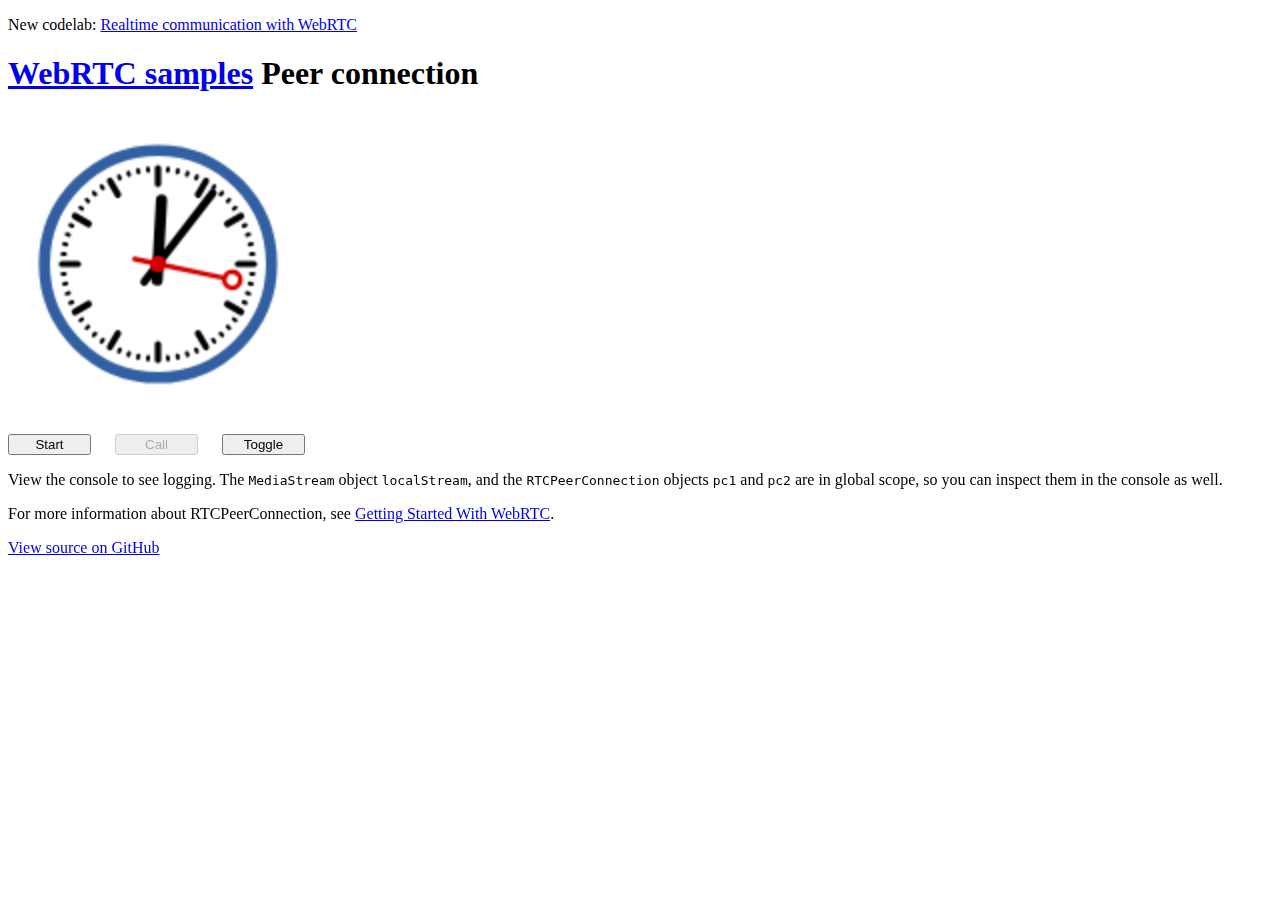
==== src/content/peerconnection/pc1/index.html @ d884d70f "additions for canvas.captureStream issue" ====
<!DOCTYPE html>
<!--
 *  Copyright (c) 2015 The WebRTC project authors. All Rights Reserved.
 *
 *  Use of this source code is governed by a BSD-style license
 *  that can be found in the LICENSE file in the root of the source
 *  tree.
-->
<html>
<head>

  <meta charset="utf-8">
  <meta name="description" content="WebRTC code samples">
  <meta name="viewport" content="width=device-width, user-scalable=yes, initial-scale=1, maximum-scale=1">
  <meta itemprop="description" content="Client-side WebRTC code samples">
  <meta itemprop="image" content="../../../images/webrtc-icon-192x192.png">
  <meta itemprop="name" content="WebRTC code samples">
  <meta name="mobile-web-app-capable" content="yes">
  <meta id="theme-color" name="theme-color" content="#ffffff">

  <base target="_blank">

  <title>Peer connection</title>

  <link rel="icon" sizes="192x192" href="../../../images/webrtc-icon-192x192.png">
  <link href="//fonts.googleapis.com/css?family=Roboto:300,400,500,700" rel="stylesheet" type="text/css">
  <link rel="stylesheet" href="../../../css/main.css" />
  <link rel="stylesheet" href="css/main.css" />

</head>

<body>

  <div id="container">

    <div class="highlight">
      <p>New codelab: <a href="https://codelabs.developers.google.com/codelabs/webrtc-web">Realtime communication with WebRTC</a></p>
    </div>

    <h1><a href="//webrtc.github.io/samples/" title="WebRTC samples homepage">WebRTC samples</a> <span>Peer connection</span></h1>

    <canvas id="localVideo" width="150" height="150"></canvas>
    <video id="remoteVideo" autoplay></video>

    <div>
      <button id="startButton">Start</button>
      <button id="callButton">Call</button>
      <button id="hangupButton">Hang Up</button>
      <button id="toggleCanvas">Toggle</button>
    </div>

    <p>View the console to see logging. The <code>MediaStream</code> object <code>localStream</code>, and the <code>RTCPeerConnection</code> objects <code>pc1</code> and <code>pc2</code> are in global scope, so you can inspect them in the console as well.</p>

    <p>For more information about RTCPeerConnection, see <a href="http://www.html5rocks.com/en/tutorials/webrtc/basics/" title="HTML5 Rocks article about WebRTC by Sam Dutton">Getting Started With WebRTC</a>.</p>

    <a href="https://github.com/webrtc/samples/tree/gh-pages/src/content/peerconnection/pc1" title="View source for this page on GitHub" id="viewSource">View source on GitHub</a>

  </div>

  <script src="https://webrtc.github.io/adapter/adapter-latest.js"></script>
  <script src="../../../js/common.js"></script>
  <script src="js/main.js"></script>

  <script src="../../../js/lib/ga.js"></script>
</body>
</html>
---- src/content/peerconnection/pc1/css/main.css ----
/*
 *  Copyright (c) 2015 The WebRTC project authors. All Rights Reserved.
 *
 *  Use of this source code is governed by a BSD-style license
 *  that can be found in the LICENSE file in the root of the source
 *  tree.
 */
button {
  margin: 0 20px 0 0;
  width: 83px;
}

button#hangupButton {
  margin: 0;
  display: none;
}

video, canvas {
  height: 300px;
  width: 300px;
  margin: 0 0 20px 0;
  vertical-align: top;
}

video#localVideo {
  margin: 0 20px 20px 0;
}

@media screen and (max-width: 400px) {
  button {
    width: 83px;
  }

  button {
    margin: 0 11px 10px 0;
  }


  video {
    height: 90px;
    margin: 0 0 10px 0;
    width: calc(50% - 7px);
  }
  video#localVideo {
    margin: 0 10px 20px 0;
  }

}
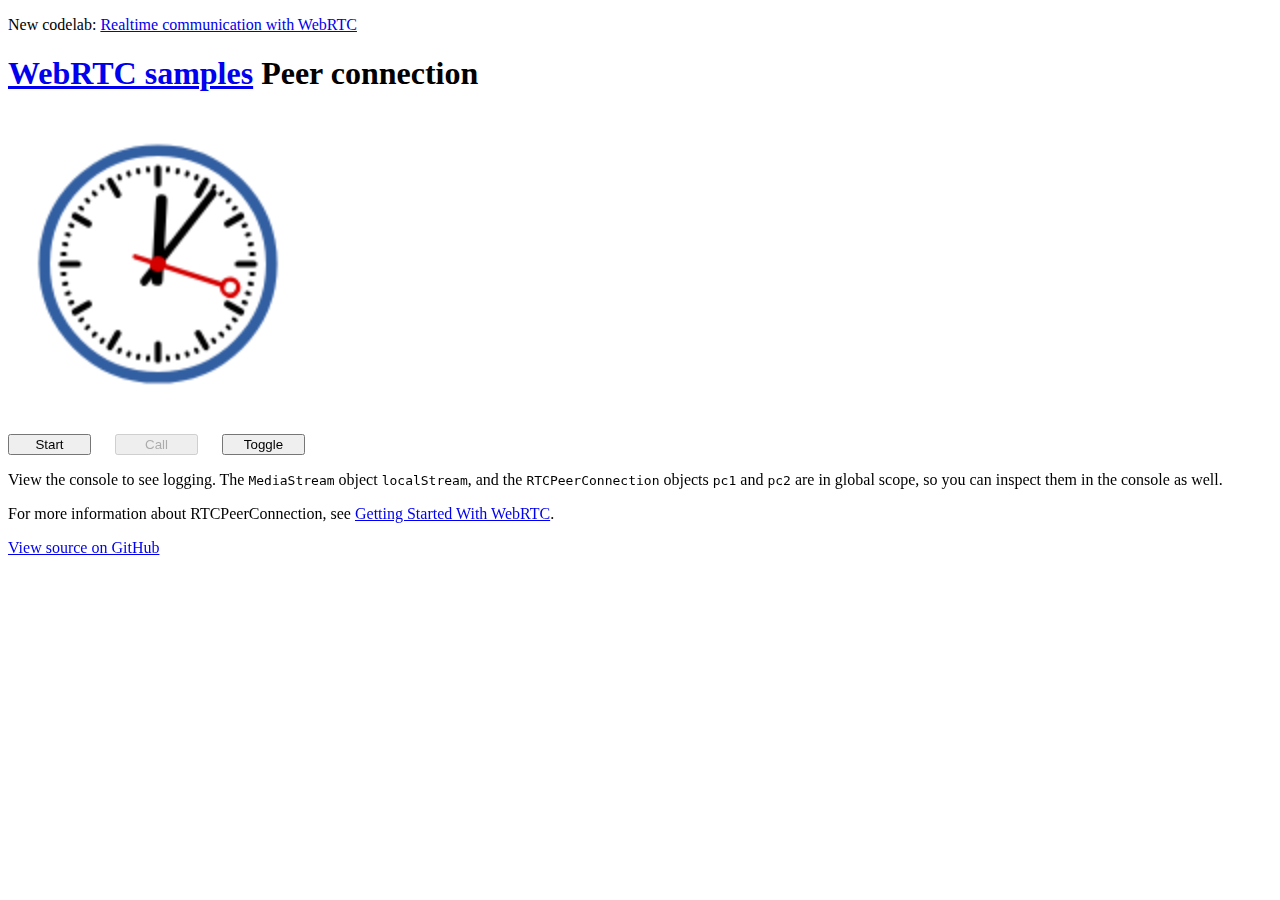
==== commit b218f95d: "additions for media recorder demo" ====
--- a/src/content/peerconnection/pc1/index.html
+++ b/src/content/peerconnection/pc1/index.html
@@ -60,7 +60,5 @@
   <script src="https://webrtc.github.io/adapter/adapter-latest.js"></script>
   <script src="../../../js/common.js"></script>
   <script src="js/main.js"></script>
-
-  <script src="../../../js/lib/ga.js"></script>
 </body>
 </html>
